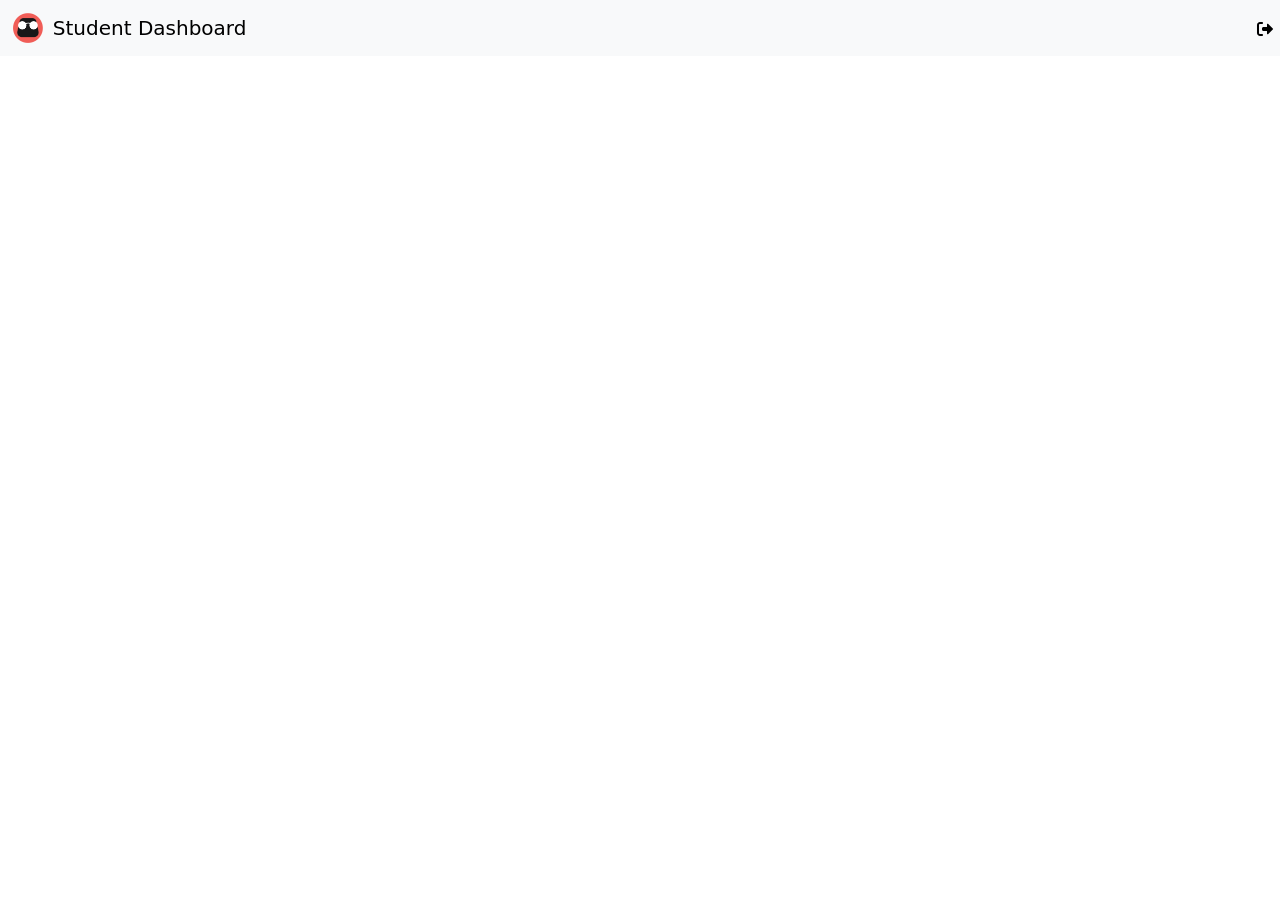
==== templates/index.html @ 0283ad97 "Add base login" ====
<!DOCTYPE html>
<html lang="en">

<head>
  <meta charset="UTF-8" />
  <meta name="viewport" content="width=device-width, initial-scale=1.0" />
  <title>Mining Bots</title>
  <link href="https://cdn.jsdelivr.net/npm/bootstrap@5.3.3/dist/css/bootstrap.min.css" rel="stylesheet"
    integrity="sha384-QWTKZyjpPEjISv5WaRU9OFeRpok6YctnYmDr5pNlyT2bRjXh0JMhjY6hW+ALEwIH" crossorigin="anonymous" />
  <script src="https://cdn.jsdelivr.net/npm/bootstrap@5.3.3/dist/js/bootstrap.bundle.min.js"
    integrity="sha384-YvpcrYf0tY3lHB60NNkmXc5s9fDVZLESaAA55NDzOxhy9GkcIdslK1eN7N6jIeHz"
    crossorigin="anonymous"></script>
  <link href="/static/styles.css" rel="stylesheet" />
</head>

<body>
  <div id="navbar-peek-triggerbox"></div>
  <nav class="navbar navbar-expand-lg navbar-light bg-light competition-disabled">
    <img src="/static/favicon.ico" alt="tinkercademy logo" class="navbar-brand-logo">
    <a class="navbar-brand navbar-collapse" href="#">Student Dashboard</a>
    <a href="/logout" class="logout-button">
      <img src="/static/logout.svg" id="logout-icon" alt="Logout" title="Logout">
    </a>
  </nav>
</body>
---- static/styles.css ----
.navbar {
  padding-left: 1%;
}

.navbar-brand-logo {
  margin-right: 10px;
  height: 30px;
}

h1.title {
  margin-left: 5px;
}

.instance-box, #no-instance {
  border-bottom: 2px solid lightgray;
  margin-left: 5px;
  margin-right: 5px;
}

#logout-icon {
  height: 20px;
  padding-right: 5px;
}
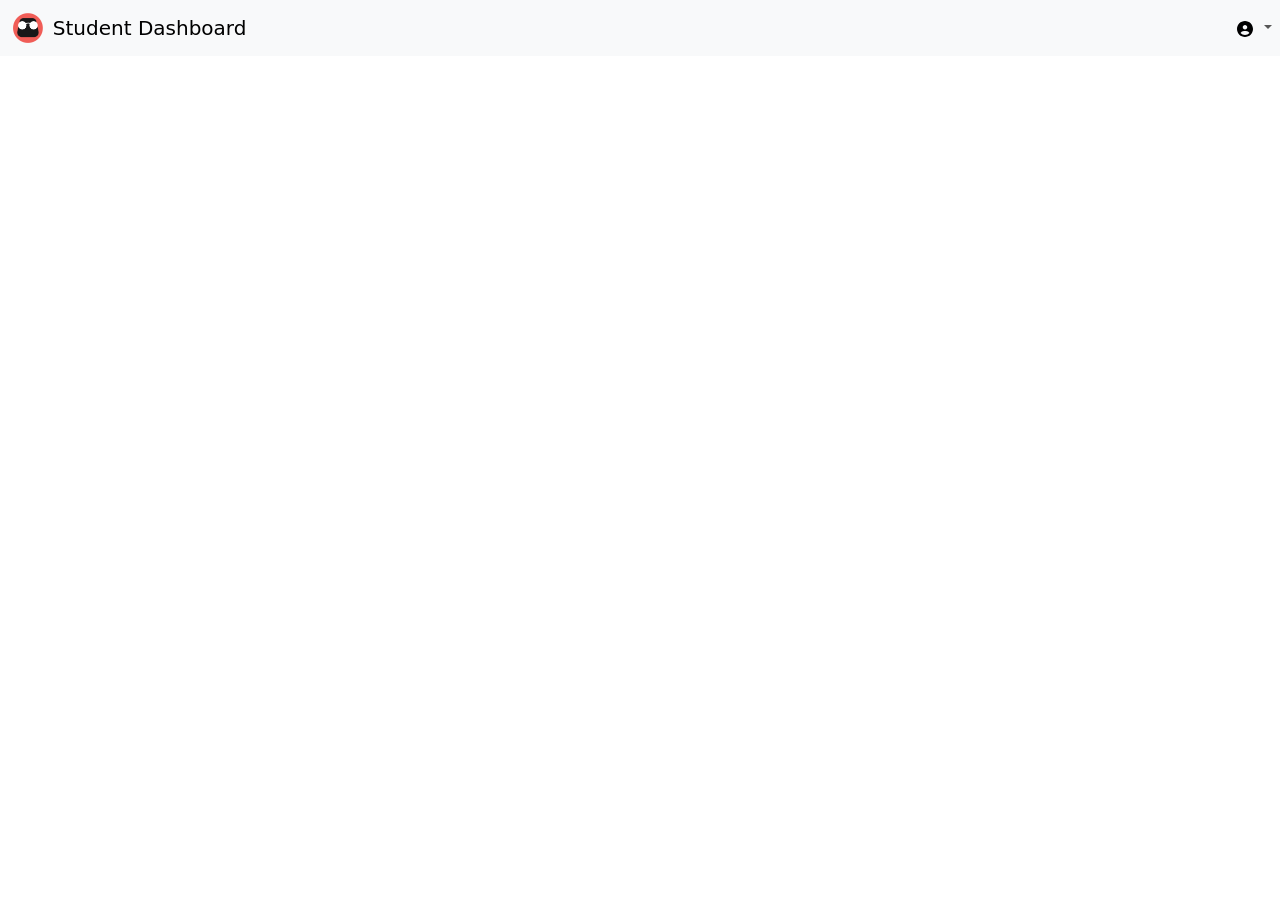
==== commit 699d92b7: "Move logout to user menu" ====
--- a/templates/index.html
+++ b/templates/index.html
@@ -18,8 +18,23 @@
   <nav class="navbar navbar-expand-lg navbar-light bg-light competition-disabled">
     <img src="/static/favicon.ico" alt="tinkercademy logo" class="navbar-brand-logo">
     <a class="navbar-brand navbar-collapse" href="#">Student Dashboard</a>
-    <a href="/logout" class="logout-button">
-      <img src="/static/logout.svg" id="logout-icon" alt="Logout" title="Logout">
-    </a>
+    <div id="navbarNavDropdown">
+      <ul class="navbar-nav">
+        <li class="nav-item dropdown">
+          <a class="collapse-if-minified nav-link dropdown-toggle" href="#" id="navbarDropdownMenuLink" role="button"
+            data-bs-toggle="dropdown" aria-haspopup="true" aria-expanded="false">
+            <img src="/static/user.svg" class="icon" alt="User menu" title="User menu">
+          </a>
+          <div class="dropdown-menu" aria-labelledby="navbarDropdownMenuLink">
+            <span class="dropdown-item">{{username}}</span>
+            <a class="dropdown-item" href="/logout" id="logout-button">
+              Log Out
+              <img src="/static/logout.svg" class="icon" alt="Logout" title="Logout">
+            </a>
+
+          </div>
+        </li>
+      </ul>
+    </div>
   </nav>
 </body>
--- a/static/styles.css
+++ b/static/styles.css
@@ -17,7 +17,11 @@
   margin-right: 5px;
 }
 
-#logout-icon {
+#logout-button {
+  color: black;
+  text-decoration: none;
+}
+
+.icon {
   height: 20px;
-  padding-right: 5px;
 }
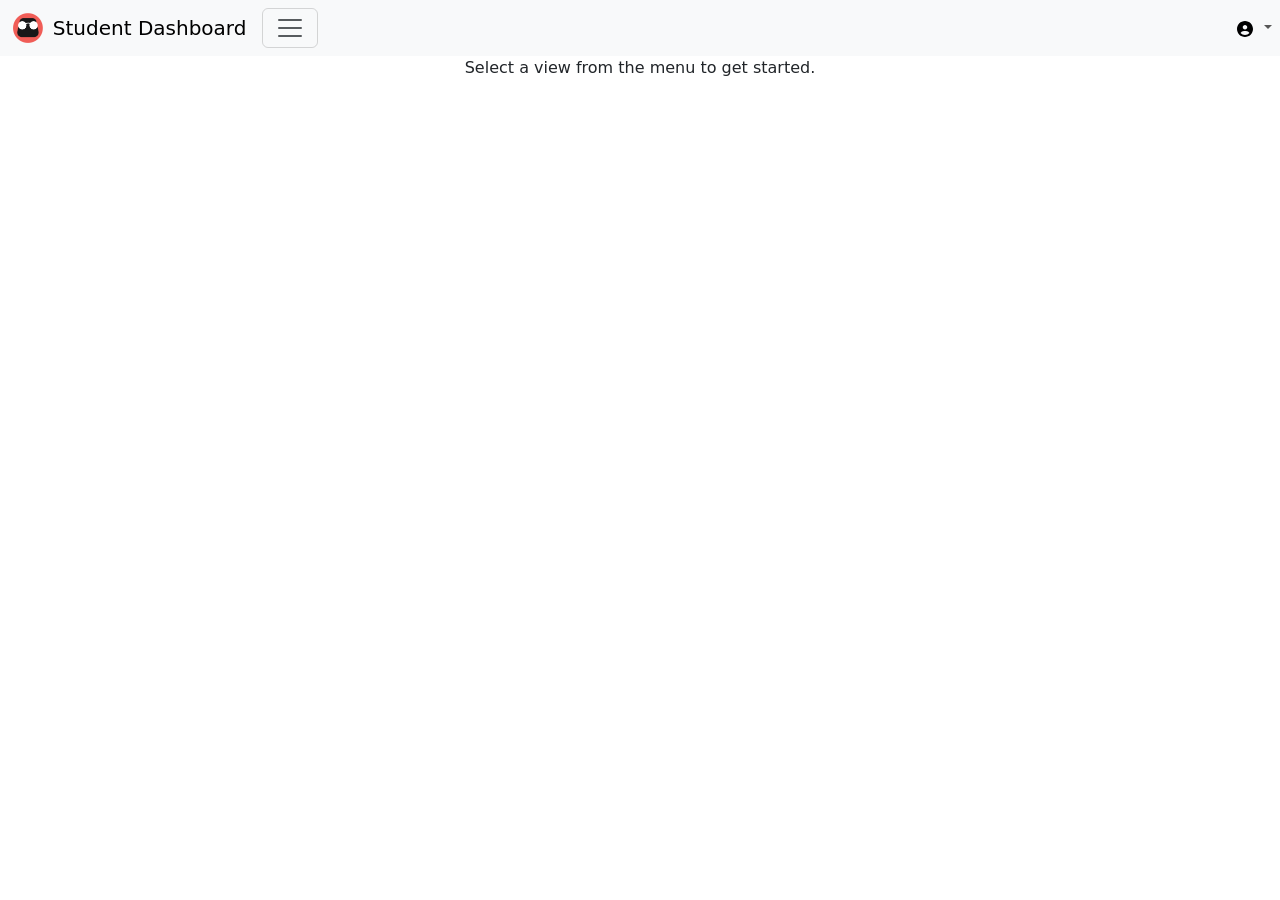
==== commit 0c6f31ad: "add missing menu item" ====
--- a/templates/index.html
+++ b/templates/index.html
@@ -4,7 +4,7 @@
 <head>
   <meta charset="UTF-8" />
   <meta name="viewport" content="width=device-width, initial-scale=1.0" />
-  <title>Mining Bots</title>
+  <title>Student Dashboard</title>
   <link href="https://cdn.jsdelivr.net/npm/bootstrap@5.3.3/dist/css/bootstrap.min.css" rel="stylesheet"
     integrity="sha384-QWTKZyjpPEjISv5WaRU9OFeRpok6YctnYmDr5pNlyT2bRjXh0JMhjY6hW+ALEwIH" crossorigin="anonymous" />
   <script src="https://cdn.jsdelivr.net/npm/bootstrap@5.3.3/dist/js/bootstrap.bundle.min.js"
@@ -17,24 +17,51 @@
   <div id="navbar-peek-triggerbox"></div>
   <nav class="navbar navbar-expand-lg navbar-light bg-light competition-disabled">
     <img src="/static/favicon.ico" alt="tinkercademy logo" class="navbar-brand-logo">
-    <a class="navbar-brand navbar-collapse" href="#">Student Dashboard</a>
-    <div id="navbarNavDropdown">
+    <a class="navbar-brand" href="#">Student Dashboard</a>
+    <div class="navbar-collapse">
+      <button type="button" id="navbarNav-toggler" class="navbar-toggler" data-toggle="collapse" data-target="#navbarNavDropdown"
+        aria-controls="navbarNavDropdown" aria-expanded="false" aria-label="Toggle navigation">
+        <span class="navbar-toggler-icon"></span>
+      </button>
+      <div id="navbarNavDropdown">
+        <ul class="navbar-nav">
+          <li class="nav-item dropdown">
+            <a class="collapse-if-minified nav-link dropdown-toggle" href="#" id="navbarDropdownMenuLink" role="button"
+              data-bs-toggle="dropdown" aria-haspopup="true" aria-expanded="false">
+              <img src="/static/user.svg" class="icon" alt="User menu" title="User menu">
+            </a>
+            <div class="dropdown-menu" id="dropdown-menu" aria-labelledby="navbarDropdownMenuLink">
+              <a class="dropdown-item" href="/testserver" id="logout-button">
+                Test Server
+              </a>
+              <a class="dropdown-item" href="/competitionserver" id="logout-button">
+                Competition Manager
+              </a>
+            </div>
+          </li>
+        </ul>
+      </div>
+    </div>
+    <div id="navbarLogoutDropdown">
       <ul class="navbar-nav">
         <li class="nav-item dropdown">
-          <a class="collapse-if-minified nav-link dropdown-toggle" href="#" id="navbarDropdownMenuLink" role="button"
+          <a class="collapse-if-minified nav-link dropdown-toggle" href="#" id="navbarLogoutDropdownMenuLink" role="button"
             data-bs-toggle="dropdown" aria-haspopup="true" aria-expanded="false">
             <img src="/static/user.svg" class="icon" alt="User menu" title="User menu">
           </a>
-          <div class="dropdown-menu" aria-labelledby="navbarDropdownMenuLink">
+          <div class="dropdown-menu dropdown-menu-end" aria-labelledby="navbarDropdownMenuLink">
             <span class="dropdown-item">{{username}}</span>
             <a class="dropdown-item" href="/logout" id="logout-button">
               Log Out
               <img src="/static/logout.svg" class="icon" alt="Logout" title="Logout">
             </a>
-
           </div>
         </li>
       </ul>
     </div>
   </nav>
+  <div id="welcome">
+  Select a view from the menu to get started.
+  </div>
+  <script src="/static/mainmenu.js"></script>
 </body>
--- a/static/styles.css
+++ b/static/styles.css
@@ -25,3 +25,23 @@
 .icon {
   height: 20px;
 }
+
+.error {
+  color:red;
+}
+
+#navbarDropdownMenuLink {
+  display:none;
+}
+
+#welcome {
+  display: flex;
+  width: 100vw;
+  height: 24px;
+  align-items: center;
+  justify-content: center;
+}
+
+.navbar-toggler {
+  display: block !important;
+}
